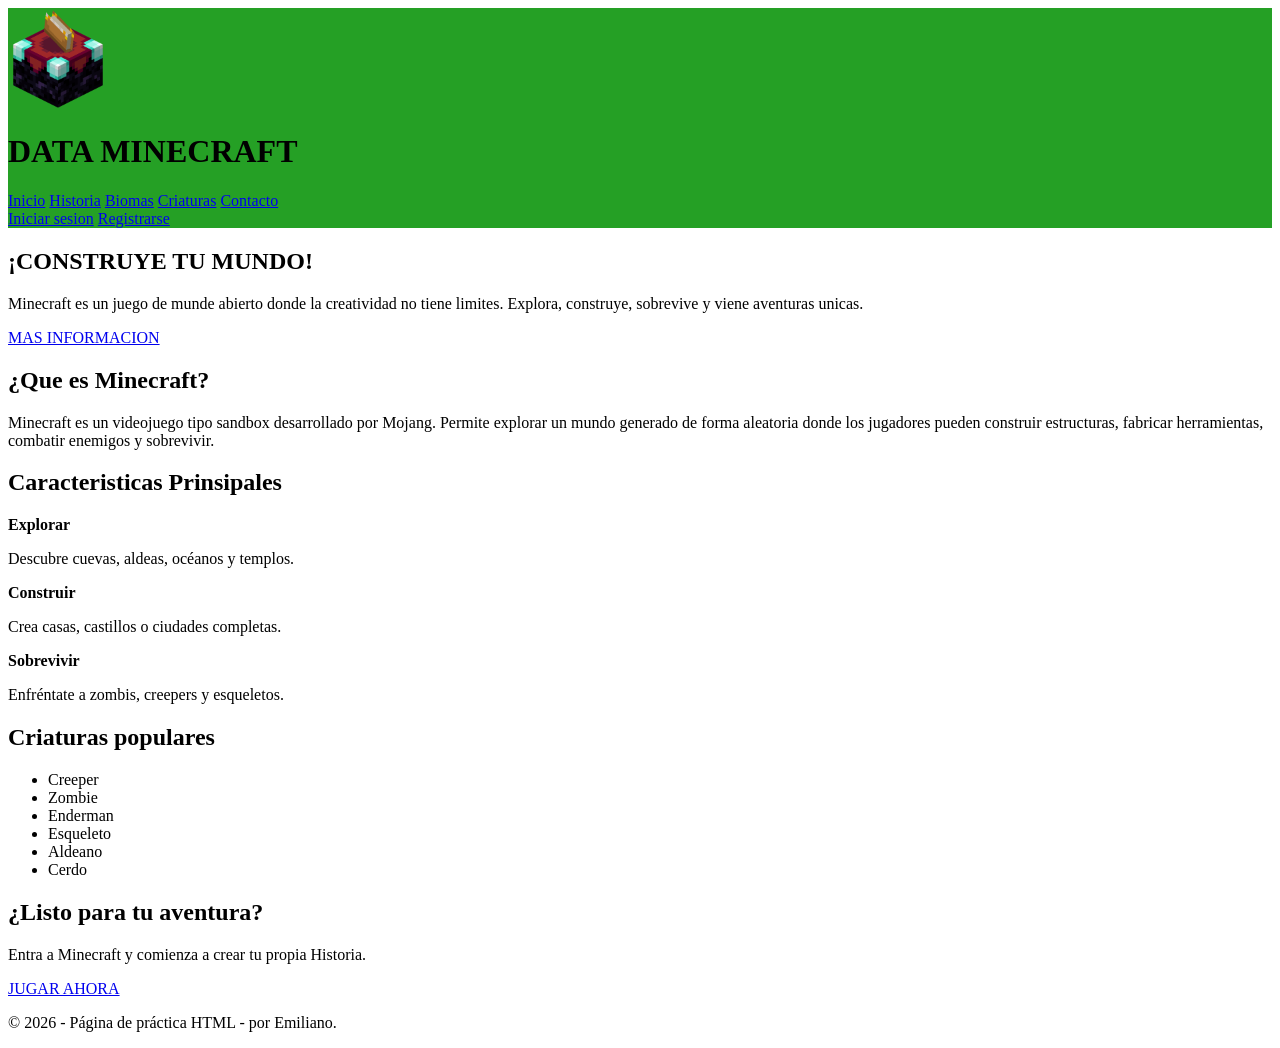
==== index.html @ 8bb454ab "carpeta css y pagina de login y register" ====
<!DOCTYPE html>
<html lang="en">
<head>
    <meta charset="UTF-8">
    <meta name="viewport" content="width=device-width, initial-scale=1.0">
    <title>Data Minecraft</title>
    <link rel="stylesheet" href="./css/styles.css">
</head>

<body>
    <header
    style="background-color: rgb(37, 160, 37);"
    >
    <img src="./Enchanting_Table.gif" alt="logo Minecraft"width="100px">

    <h1>DATA MINECRAFT</h1>


<nav>
    <a href="#">Inicio</a>
    <a href="#">Historia</a>
    <a href="#">Biomas</a>
    <a href="#">Criaturas</a>
    <a href="#">Contacto</a>
</nav>
    <nav>
        <a href="./login.html">Iniciar sesion</a>
        <a href="./register.html">Registrarse</a>
    </nav>

     </header>  

     <main>

    <section>
          <h2>¡CONSTRUYE TU MUNDO!</h2>
  <p>Minecraft es un juego de munde abierto donde la
    creatividad no tiene limites. Explora, construye,
    sobrevive y viene aventuras unicas.
  </p>
  <nav> <a href="#">MAS INFORMACION</a></nav>
  </section>

 <section>
    <h2>¿Que es Minecraft?</h2>
<p>Minecraft es un videojuego tipo sandbox desarrollado por 
    Mojang. Permite explorar un mundo generado de forma aleatoria 
    donde los jugadores pueden construir estructuras, fabricar herramientas, 
    combatir enemigos y sobrevivir.</p>
</section>

<section><h2>Caracteristicas Prinsipales</h2>
    <b>Explorar</b>
    <p>Descubre cuevas, aldeas, océanos y templos.</p>
    <b>Construir</b>
    <p>Crea casas, castillos o ciudades completas.</p>
    <b>Sobrevivir</b>
    <p>Enfréntate a zombis, creepers y esqueletos.</p>
</section>

<section><h2>Criaturas populares</h2>
    <ul><li>Creeper</li>
        <li>Zombie</li>
        <li>Enderman</li>
        <li>Esqueleto</li>
        <li>Aldeano</li>
        <li>Cerdo</li></ul>
</section>

<section><h2>¿Listo para tu aventura?</h2>
<p>Entra a Minecraft y comienza a crear tu propia Historia.</p>
<a href="./Minecraft.html">JUGAR AHORA</a></section>



   <section>
        
    </section>

</main>

<footer> <p>© 2026 - Página de práctica HTML - por Emiliano.</p>
</footer>

</body>
</html>
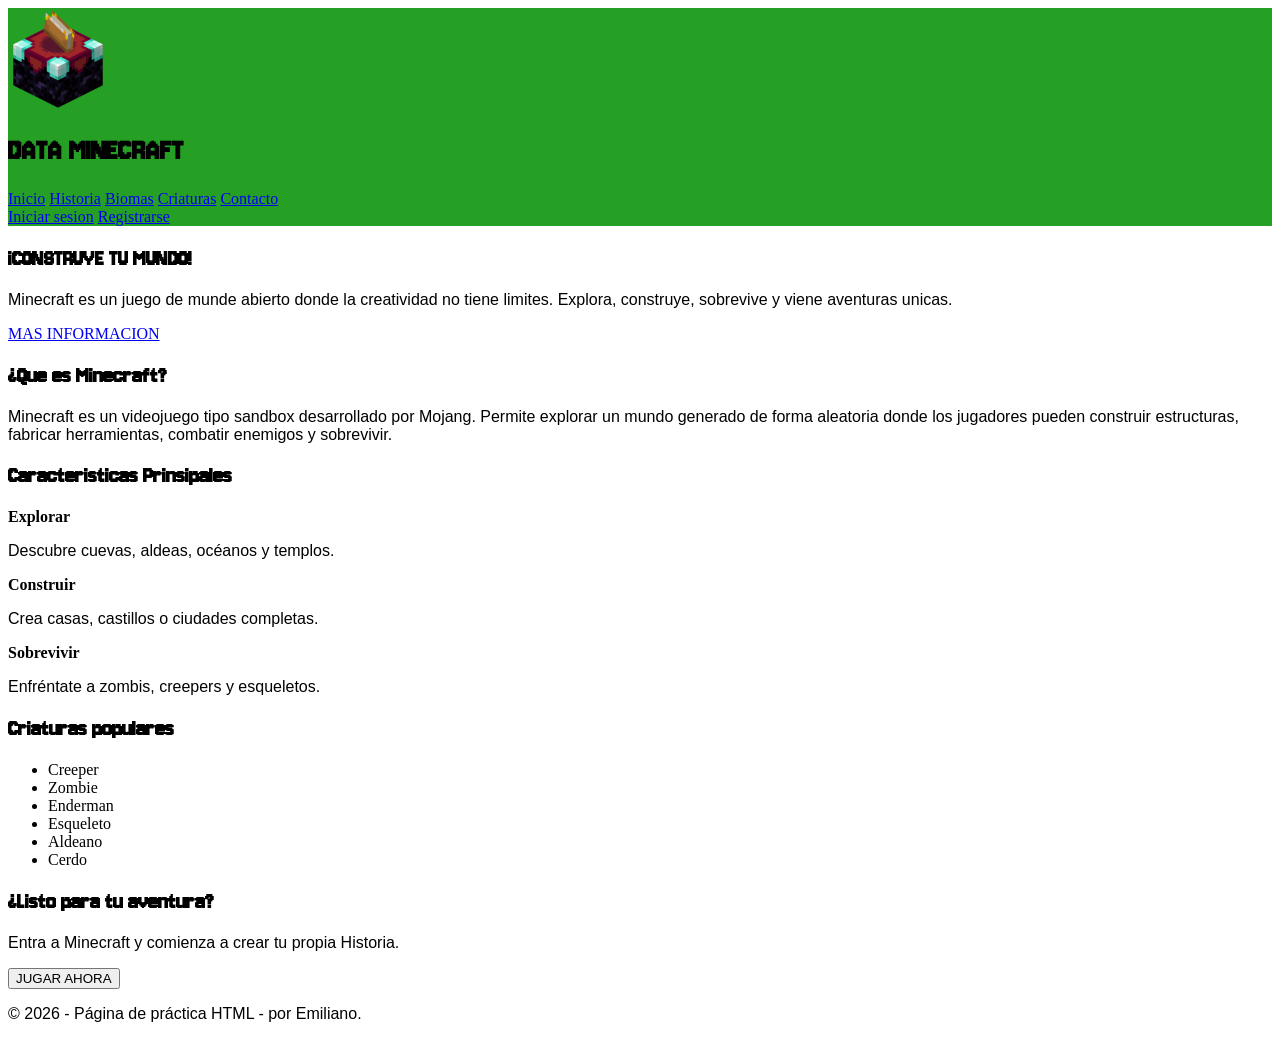
==== commit 8bbb4428: "agregue el boton de jugar" ====
--- a/index.html
+++ b/index.html
@@ -42,8 +42,8 @@
   </section>
 
  <section>
-    <h2>¿Que es Minecraft?</h2>
-<p>Minecraft es un videojuego tipo sandbox desarrollado por 
+     <h2>¿Que es Minecraft?</h2>
+     <p>Minecraft es un videojuego tipo sandbox desarrollado por 
     Mojang. Permite explorar un mundo generado de forma aleatoria 
     donde los jugadores pueden construir estructuras, fabricar herramientas, 
     combatir enemigos y sobrevivir.</p>
@@ -69,8 +69,11 @@
 
 <section><h2>¿Listo para tu aventura?</h2>
 <p>Entra a Minecraft y comienza a crear tu propia Historia.</p>
-<a href="./Minecraft.html">JUGAR AHORA</a></section>
 
+<a href="https://www.minecraft.net/es-es/store/minecraft-java-bedrock
+-edition-pc?tabs=%7B%22details%22%3A0%7D">
+<button name="button">JUGAR AHORA</button>
+</a>
 
 
    <section>
--- a/css/styles.css
+++ b/css/styles.css
@@ -0,0 +1,6 @@
+@import url('https://fonts.googleapis.com/css2?family=Jersey+10&display=swap');
+
+h1{font-family: "Jersey 10", sans-serif;}
+h2,h3{font-family: "Jersey 10", sans-serif;}
+
+p{font-family: "Inter", sans-serif;}
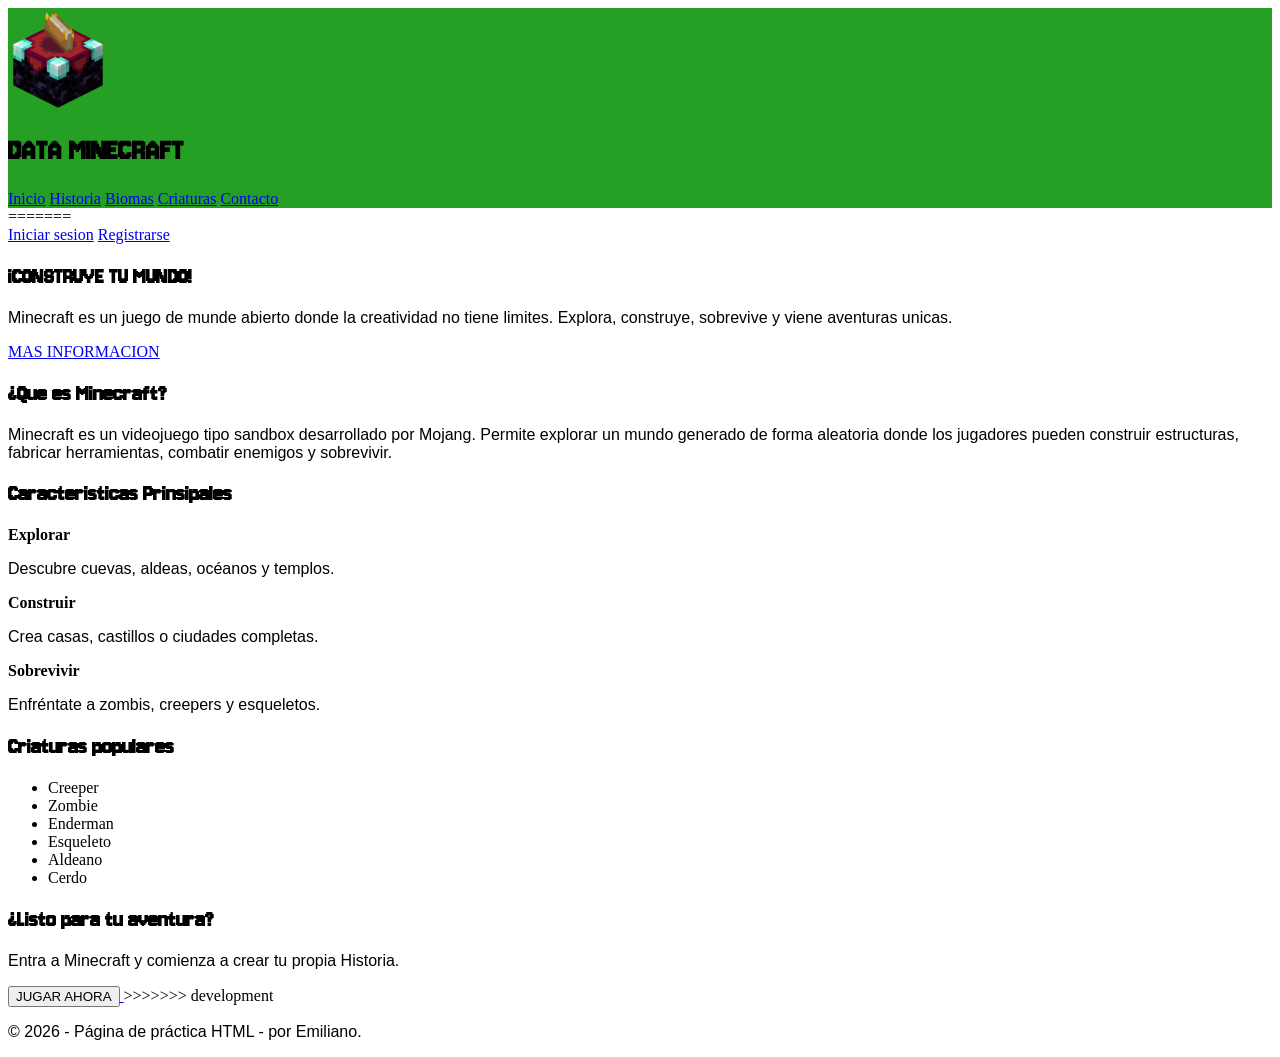
==== commit a0519068: "development a main" ====
--- a/index.html
+++ b/index.html
@@ -15,7 +15,6 @@
 
     <h1>DATA MINECRAFT</h1>
 
-
 <nav>
     <a href="#">Inicio</a>
     <a href="#">Historia</a>
@@ -23,6 +22,9 @@
     <a href="#">Criaturas</a>
     <a href="#">Contacto</a>
 </nav>
+
+</header>  
+=======
     <nav>
         <a href="./login.html">Iniciar sesion</a>
         <a href="./register.html">Registrarse</a>
@@ -74,6 +76,7 @@
 -edition-pc?tabs=%7B%22details%22%3A0%7D">
 <button name="button">JUGAR AHORA</button>
 </a>
+>>>>>>> development
 
 
    <section>
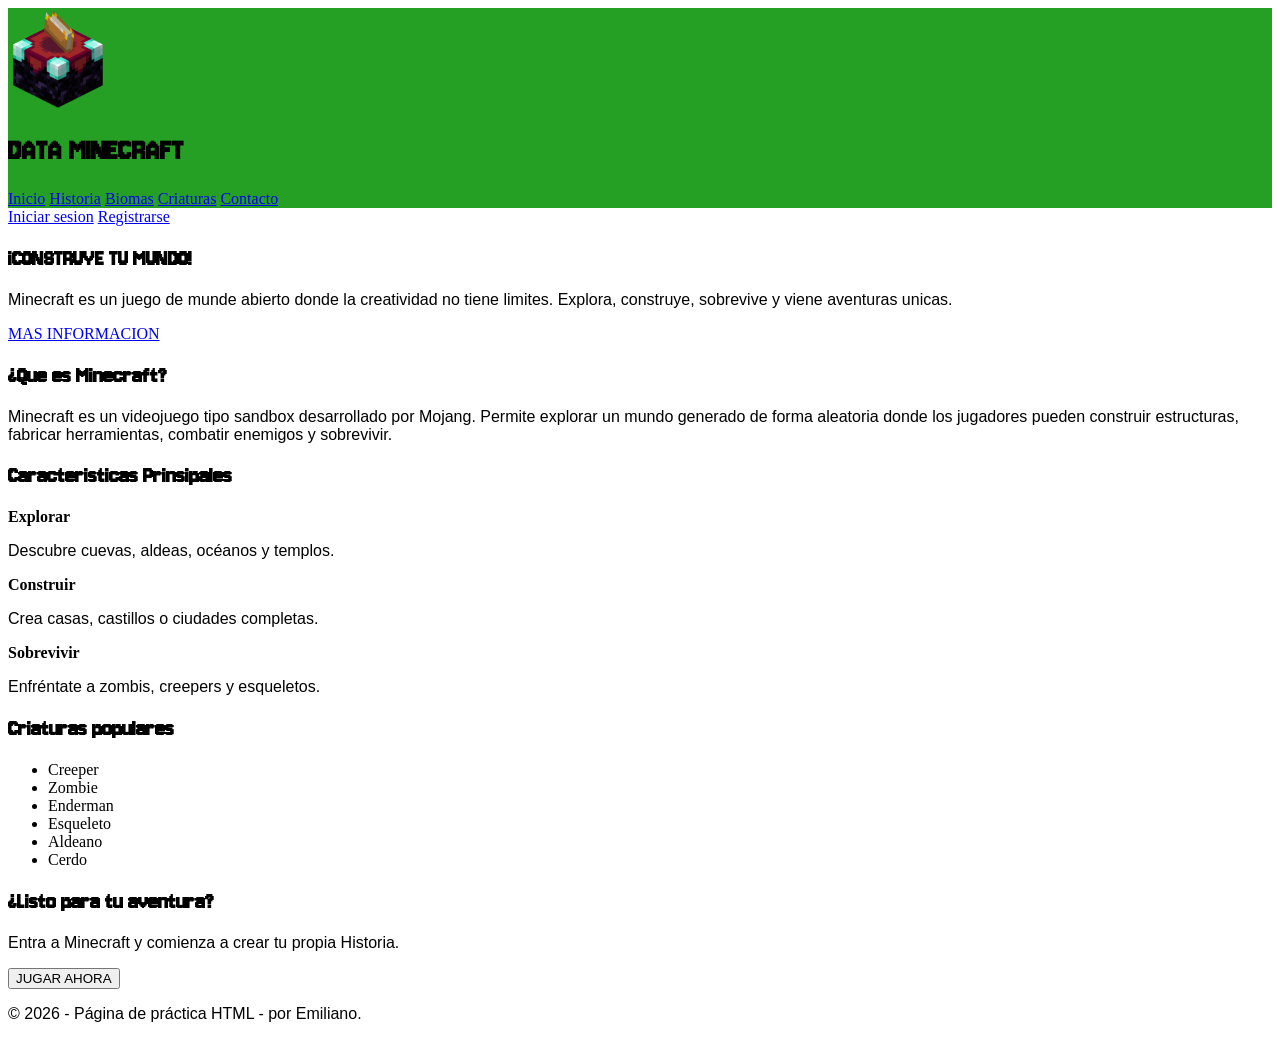
==== commit e2431799: "saque lineas de mas" ====
--- a/index.html
+++ b/index.html
@@ -24,7 +24,7 @@
 </nav>
 
 </header>  
-=======
+
     <nav>
         <a href="./login.html">Iniciar sesion</a>
         <a href="./register.html">Registrarse</a>
@@ -76,8 +76,6 @@
 -edition-pc?tabs=%7B%22details%22%3A0%7D">
 <button name="button">JUGAR AHORA</button>
 </a>
->>>>>>> development
-
 
    <section>
         
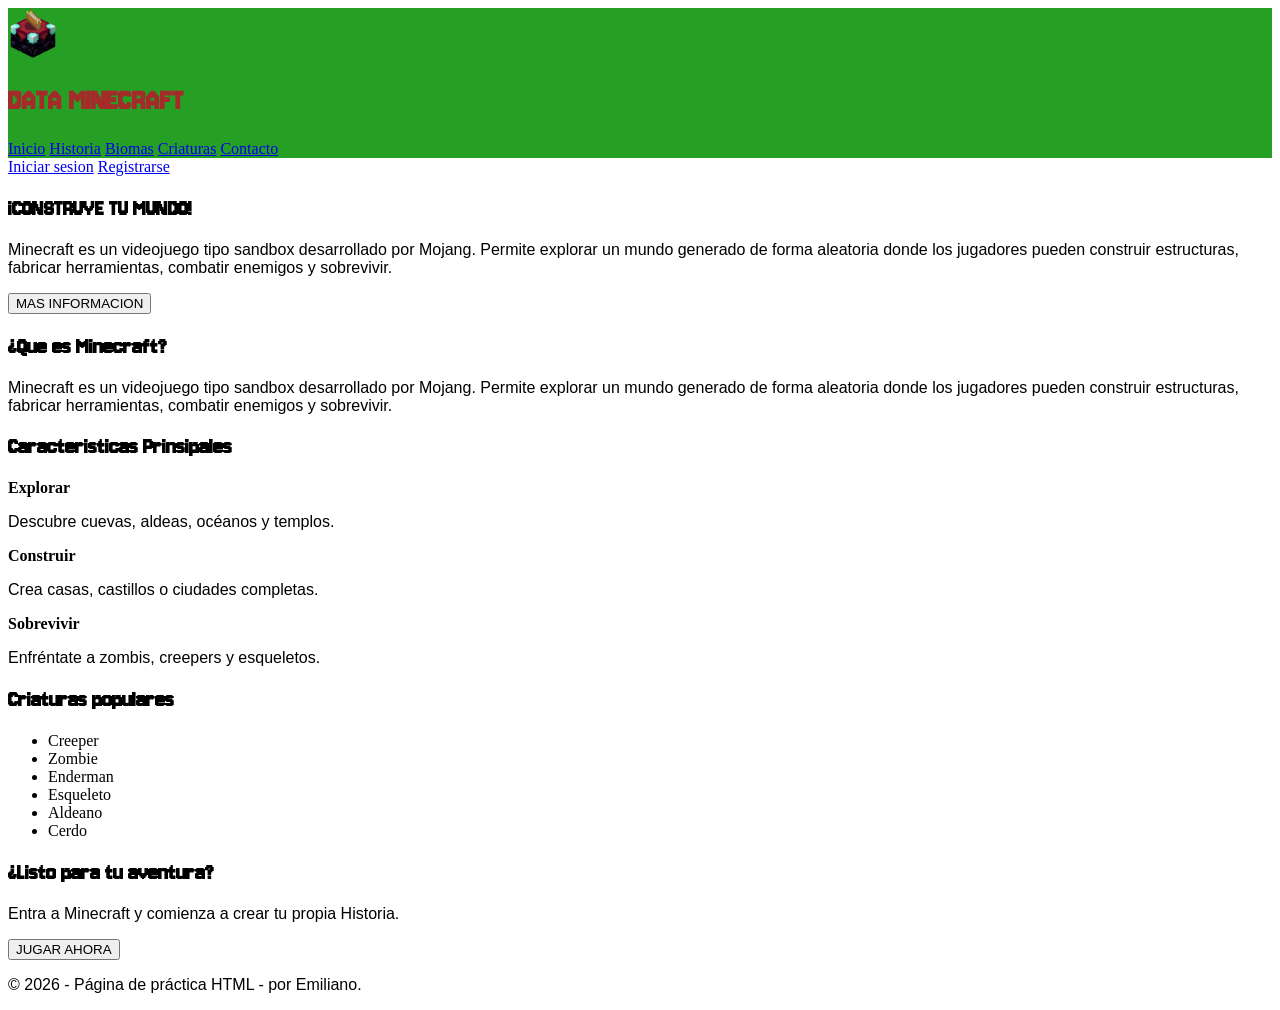
==== commit 3fa537e7: "un poco de styles" ====
--- a/index.html
+++ b/index.html
@@ -11,9 +11,9 @@
     <header
     style="background-color: rgb(37, 160, 37);"
     >
-    <img src="./Enchanting_Table.gif" alt="logo Minecraft"width="100px">
+    <img src="./Enchanting_Table.gif" alt="logo Minecraft"width="50px">
 
-    <h1>DATA MINECRAFT</h1>
+<h1 id="titulo">DATA MINECRAFT</h1>
 
 <nav>
     <a href="#">Inicio</a>
@@ -36,11 +36,13 @@
 
     <section>
           <h2>¡CONSTRUYE TU MUNDO!</h2>
-  <p>Minecraft es un juego de munde abierto donde la
-    creatividad no tiene limites. Explora, construye,
-    sobrevive y viene aventuras unicas.
+  <p class="texto">Minecraft es un videojuego tipo sandbox 
+    desarrollado por Mojang. Permite explorar un mundo generado 
+    de forma aleatoria donde los jugadores pueden construir estructuras, 
+    fabricar herramientas, combatir enemigos y sobrevivir.
   </p>
-  <nav> <a href="#">MAS INFORMACION</a></nav>
+  <nav> <a href="https://minecraft.wiki/"><button>MAS INFORMACION</button>
+        </a></nav>
   </section>
 
  <section>
--- a/css/styles.css
+++ b/css/styles.css
@@ -3,4 +3,7 @@
 h1{font-family: "Jersey 10", sans-serif;}
 h2,h3{font-family: "Jersey 10", sans-serif;}
 
-p{font-family: "Inter", sans-serif;}+p{font-family: "Inter", sans-serif;}
+
+#titulo{color: brown;}
+.texto{color: ;}
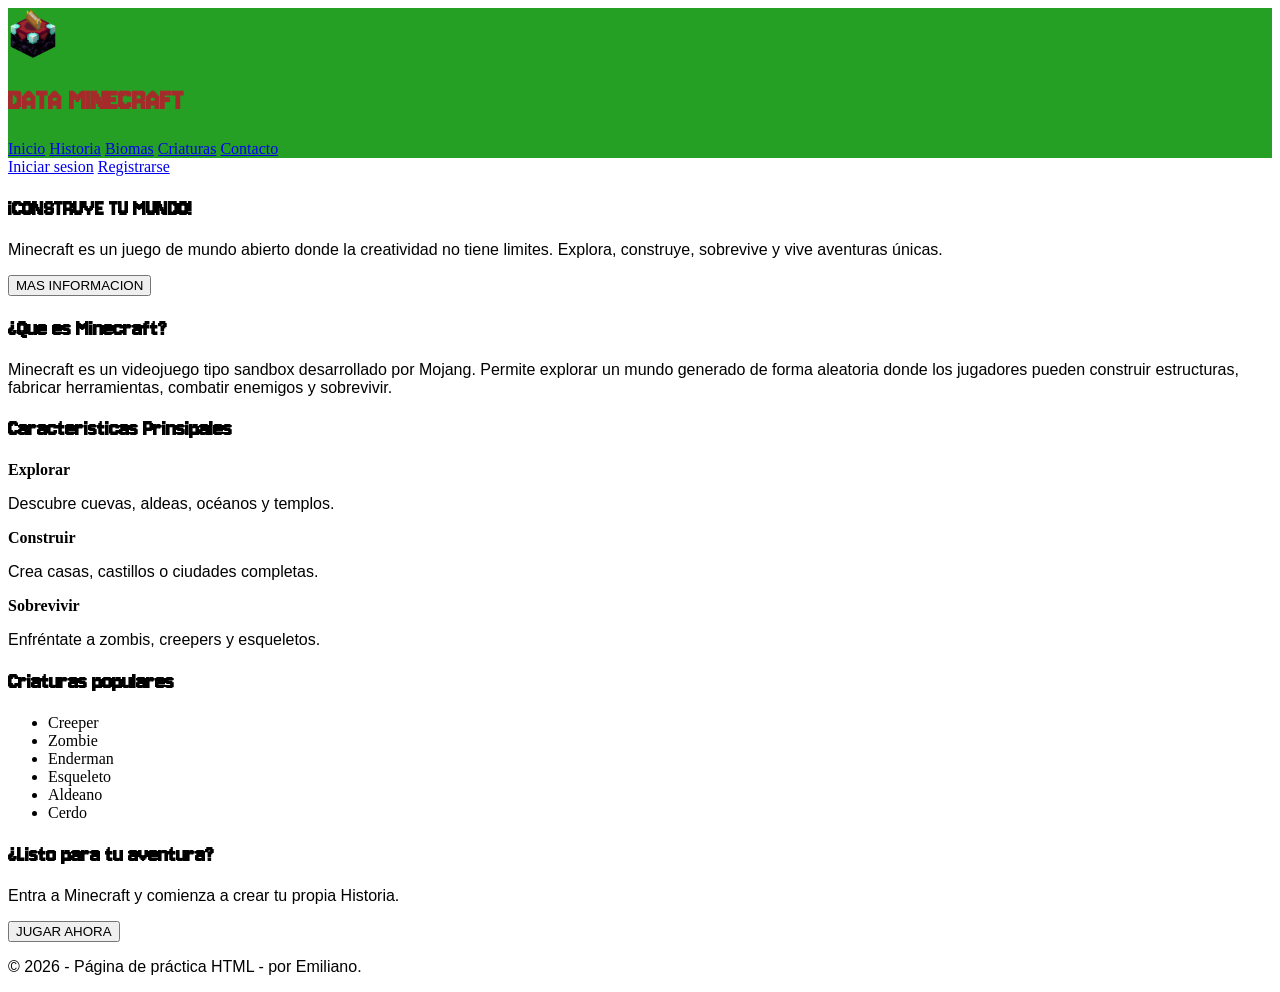
==== commit f88178a3: "texto repetido arreglado" ====
--- a/index.html
+++ b/index.html
@@ -36,10 +36,8 @@
 
     <section>
           <h2>¡CONSTRUYE TU MUNDO!</h2>
-  <p class="texto">Minecraft es un videojuego tipo sandbox 
-    desarrollado por Mojang. Permite explorar un mundo generado 
-    de forma aleatoria donde los jugadores pueden construir estructuras, 
-    fabricar herramientas, combatir enemigos y sobrevivir.
+  <p class="texto">Minecraft es un juego de mundo abierto donde la creatividad no
+    tiene limites. Explora, construye, sobrevive y vive aventuras únicas.
   </p>
   <nav> <a href="https://minecraft.wiki/"><button>MAS INFORMACION</button>
         </a></nav>
--- a/css/styles.css
+++ b/css/styles.css
@@ -6,4 +6,4 @@
 p{font-family: "Inter", sans-serif;}
 
 #titulo{color: brown;}
-.texto{color: ;}
+.texto{color: black;}
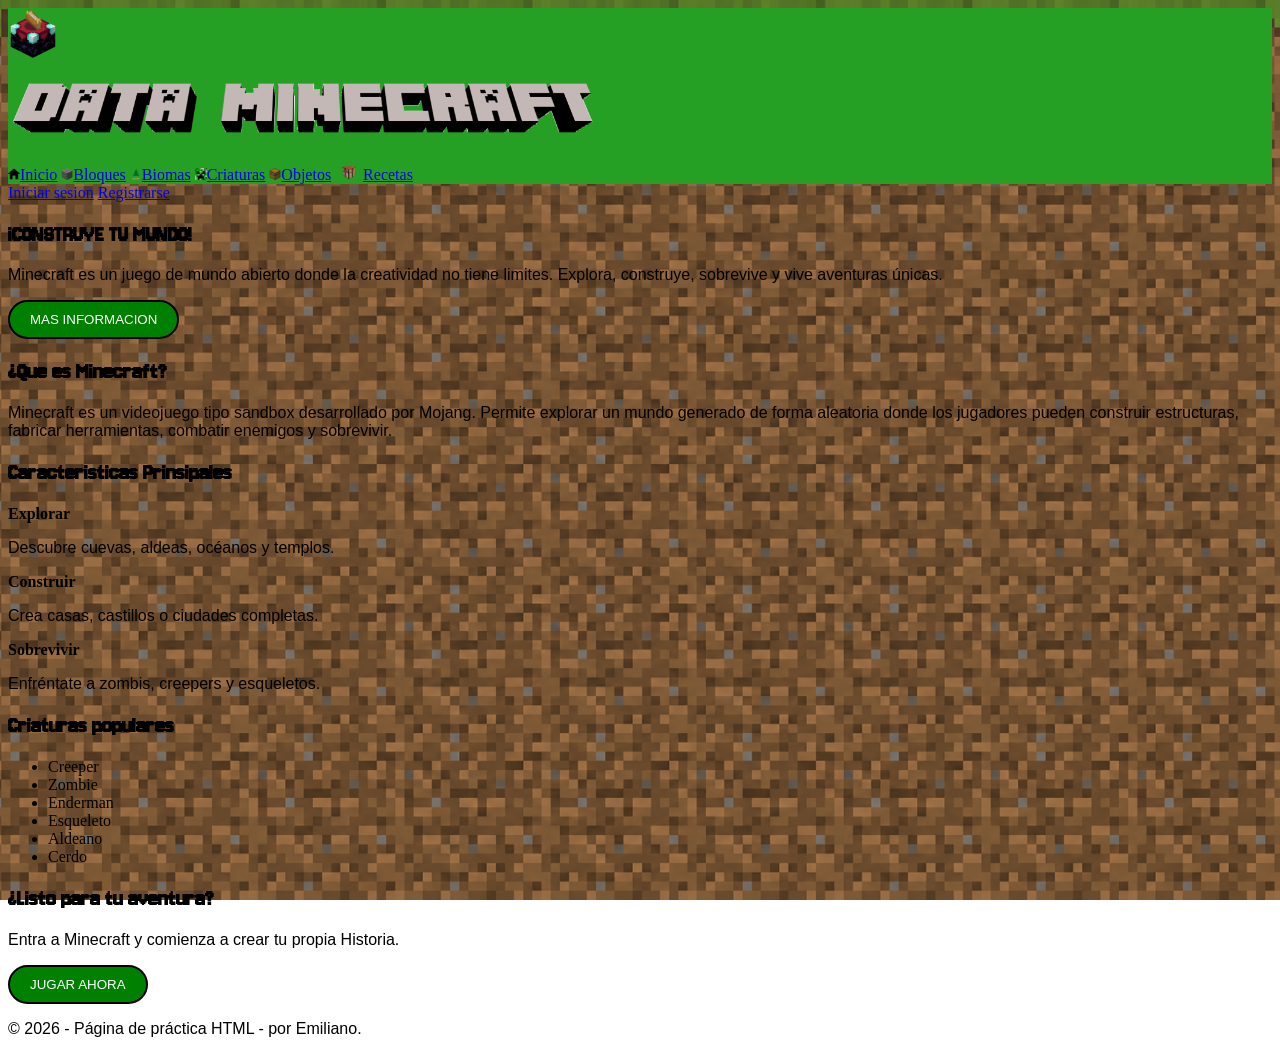
==== commit 897064f6: "imagenes,titulo y CSS" ====
--- a/index.html
+++ b/index.html
@@ -8,22 +8,27 @@
 </head>
 
 <body>
-    <header
+    <header 
     style="background-color: rgb(37, 160, 37);"
     >
-    <img src="./Enchanting_Table.gif" alt="logo Minecraft"width="50px">
+    <div><img src="./Enchanting_Table.gif" alt="logo Minecraft"width="50px">
 
-<h1 id="titulo">DATA MINECRAFT</h1>
+        <h1 id="titulo"><img src="./97da6b9b5ef2d476fd0b57efaac54c42.png" 
+            alt="logo"width="600px"></h1>
+    </div>
 
 <nav>
-    <a href="#">Inicio</a>
-    <a href="#">Historia</a>
-    <a href="#">Biomas</a>
-    <a href="#">Criaturas</a>
-    <a href="#">Contacto</a>
+    <a href="#"><img src="I-inicio.png" alt="I-inicio"width="12">Inicio</a>
+    <a href="#"><img src="I-bloques.png" alt="I-bloques"width="12">Bloques</a>
+    <a href="#"><img src="I-bioma.png" alt="I-biomas"width="12">Biomas</a>
+    <a href="#"><img src="./creeper cara.png" alt="crepeer logo"width="12">Criaturas</a>
+    <a href="#"><img src="I-cofre.png" alt="I-objeto"width="12">Objetos</a>
+    <a href="#"><img src="I-mesatrabajo.png" alt="I-mesatrabajo"width="28">Recetas</a>
 </nav>
+    </div>
 
-</header>  
+</header>
+
 
     <nav>
         <a href="./login.html">Iniciar sesion</a>
@@ -39,7 +44,7 @@
   <p class="texto">Minecraft es un juego de mundo abierto donde la creatividad no
     tiene limites. Explora, construye, sobrevive y vive aventuras únicas.
   </p>
-  <nav> <a href="https://minecraft.wiki/"><button>MAS INFORMACION</button>
+  <nav> <a href="https://minecraft.wiki/"><button id="masinfo">MAS INFORMACION</button>
         </a></nav>
   </section>
 
@@ -74,7 +79,7 @@
 
 <a href="https://www.minecraft.net/es-es/store/minecraft-java-bedrock
 -edition-pc?tabs=%7B%22details%22%3A0%7D">
-<button name="button">JUGAR AHORA</button>
+<button id="JUGAR">JUGAR AHORA</button>
 </a>
 
    <section>
--- a/css/styles.css
+++ b/css/styles.css
@@ -7,3 +7,34 @@
 
 #titulo{color: brown;}
 .texto{color: black;}
+/* #titulo{border: 5px black inset;
+} */
+
+/* #titulo{
+    border-color: dimgray; color
+    border-style: solid;    tipo de linea del borde
+    border-radius: 50px;    radio de la curvatura */
+
+#JUGAR{
+    background-color: green; /* Fondo */
+    border: 2px solid black; /* Borde */
+    border-radius: 50px;       /*redondeado del borde*/
+    color: white;            /* Color del texto */
+    padding: 10px 20px;      /* Espacio interno */
+}
+#masinfo{
+    background-color: green; 
+    border: 2px solid black; 
+    border-radius: 50px;      
+    color: white;           
+    padding: 10px 20px;
+}
+
+body{
+    background-image: url(./4526f87a-74ea-4b14-86fb-b330c7c0038c.png) ;
+    
+    background-size: cover;      /*es para que se adapte al ancho*/
+    background-position: center;
+    background-repeat: no-repeat;
+    background-attachment: fixed;
+}
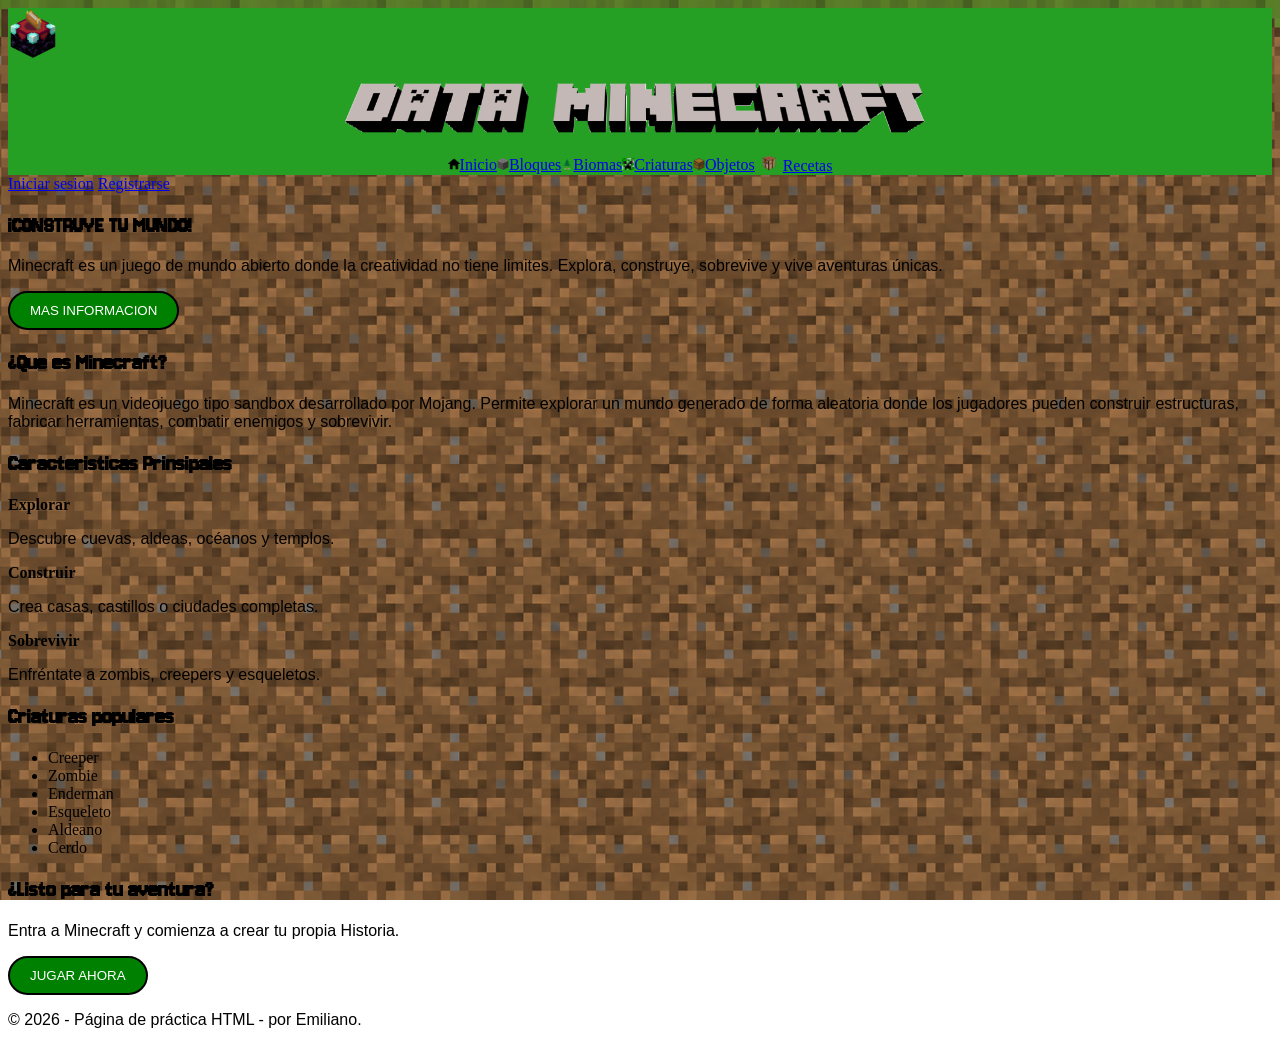
==== commit 34c4e3eb: "centre parte del heder" ====
--- a/index.html
+++ b/index.html
@@ -8,16 +8,18 @@
 </head>
 
 <body>
-    <header 
-    style="background-color: rgb(37, 160, 37);"
-    >
-    <div><img src="./Enchanting_Table.gif" alt="logo Minecraft"width="50px">
+    <header style="background-color: rgb(37, 160, 37);">
+         <div>
+      <div>
+     <div class="imagen-mesa"><img src="./Enchanting_Table.gif" alt="logo Minecraft"width="50px">
+    <div>
 
-        <h1 id="titulo"><img src="./97da6b9b5ef2d476fd0b57efaac54c42.png" 
+    <div>
+        <h1 id="imagen-logo"><img src="./97da6b9b5ef2d476fd0b57efaac54c42.png" 
             alt="logo"width="600px"></h1>
     </div>
 
-<nav>
+<nav class="opciones">
     <a href="#"><img src="I-inicio.png" alt="I-inicio"width="12">Inicio</a>
     <a href="#"><img src="I-bloques.png" alt="I-bloques"width="12">Bloques</a>
     <a href="#"><img src="I-bioma.png" alt="I-biomas"width="12">Biomas</a>
@@ -25,7 +27,7 @@
     <a href="#"><img src="I-cofre.png" alt="I-objeto"width="12">Objetos</a>
     <a href="#"><img src="I-mesatrabajo.png" alt="I-mesatrabajo"width="28">Recetas</a>
 </nav>
-    </div>
+</div>
 
 </header>
 
--- a/css/styles.css
+++ b/css/styles.css
@@ -37,4 +37,19 @@
     background-position: center;
     background-repeat: no-repeat;
     background-attachment: fixed;
-}+}
+
+
+.opciones{
+    display: flex;
+    justify-content: center; /* Centra horizontalmente */
+    align-items: center;     /* Centra verticalmente */
+}
+#imagen-logo{
+    display: flex;
+    justify-content: center; /* Centra horizontalmente */
+    align-items: center;     /* Centra verticalmente */
+}
+
+
+
